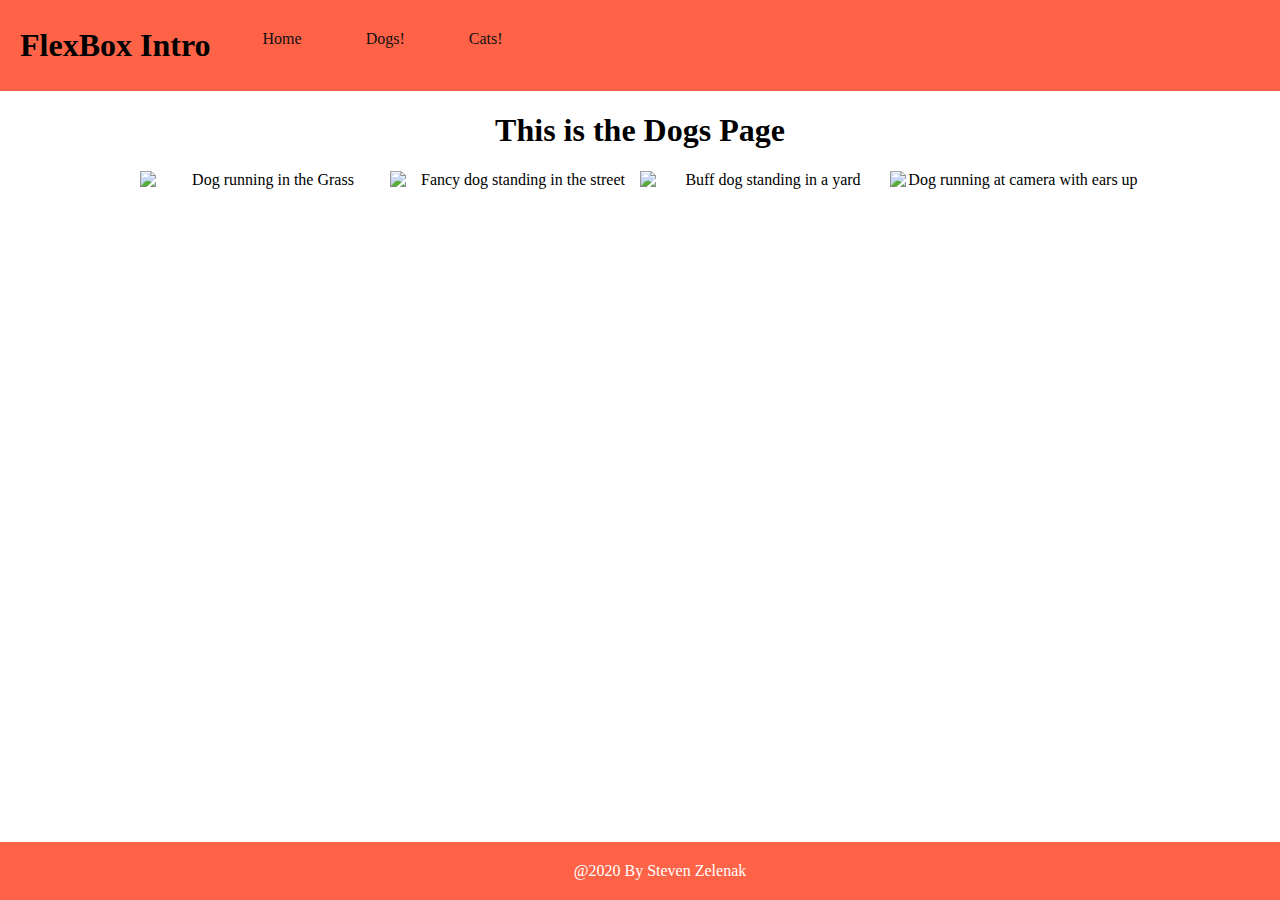
==== dogs.html @ 10de3bad "Merge pull request #4 from StevenZelenak/sz-dogs" ====
<!DOCTYPE html>
<html lang="en">
<head>
    <meta charset="UTF-8">
    <meta name="viewport" content="width=device-width, initial-scale=1.0">
    <meta http-equiv="X-UA-Compatible" content="ie=edge">
    <link rel="stylesheet" href="./main.css">
    <title>Flexbox Intro | Dogs!</title>
</head>
<body>


<header class ="navbar">
    <h1>FlexBox Intro</h1>
    <ul>
        <li class="nav-item">
            <a href="./index.html">Home</a>
        </li>
        <li class="nav-item">
            <a href="./dogs.html">Dogs!</a>
        </li>
        <li class="nav-item">
            <a href="./cats.html">Cats!</a>
        </li>
        


    </ul>
</header>

<main>

        <h1>This is the Dogs Page</h1>
        
        <div class="dogs">
        <img src="https://hips.hearstapps.com/hmg-prod.s3.amazonaws.com/images/airedale-terrier-royalty-free-image-800005578-1560958808.jpg?crop=1.00xw:0.706xh;0,0.190xh&resize=768:*" alt="Dog running in the Grass">
        <img src="https://hips.hearstapps.com/hmg-prod.s3.amazonaws.com/images/afghan-hound-royalty-free-image-709130435-1560956891.jpg?crop=1.00xw:0.670xh;0,0.240xh&resize=768:*" alt="Fancy dog standing in the street">
        <img src="https://hips.hearstapps.com/hmg-prod.s3.amazonaws.com/images/alaskan-malamute-royalty-free-image-477116265-1560895005.jpg?crop=0.670xw:1.00xh;0.168xw,0&resize=768:*" alt="Buff dog standing in a yard">
        <img src="https://hips.hearstapps.com/hmg-prod.s3.amazonaws.com/images/amstaff-dog-outdoors-in-nature-royalty-free-image-596385622-1560894799.jpg?crop=0.75835xw:1xh;center,top&resize=768:*" alt="Dog running at camera with ears up">
        </div>


</main>

<footer>
    @2020 By Steven Zelenak
</footer>
    

    <script src="./main.js"></script>
</body>
</html>
---- main.css ----
body {

    background-color: white;
    clear: both;
    margin-bottom: 100px;
    margin: 0;
    min-height: 400px;
    padding: 0;
    text-align: center;
}


/* Header */
/* Navigation */



.navbar {
    background-color: tomato;
    display: flex;
}

.navbar h1{
    padding: 0 20px;
    line-height: 1.5em;
}

.navbar ul{
    
    list-style-type: none;
    margin: 0;
    padding: 0;
    display: flex;
}

.nav-item{
    background-color: rgba(255, 99, 71, 0.863);
}

.nav-item a{
    margin: 1em;
  display: block;
  color: #111;
  text-align: center;
  padding: 14px 16px;
  text-decoration: none;

}

.nav-item a:hover{
    color: white;
    background-color: thistle;

}

/* footer */

footer{
    width: 100%;
    color: white;
    background-color: tomato;
    padding: 20px;
    position: fixed;
    left: 0;
    bottom: 0;
}

/* Dogs page */
.dogs {

    display: flex;
    flex-flow: row wrap;
    justify-content: center;


}

.dogs img{
    
    height: 250px;
    width: 250px;
}
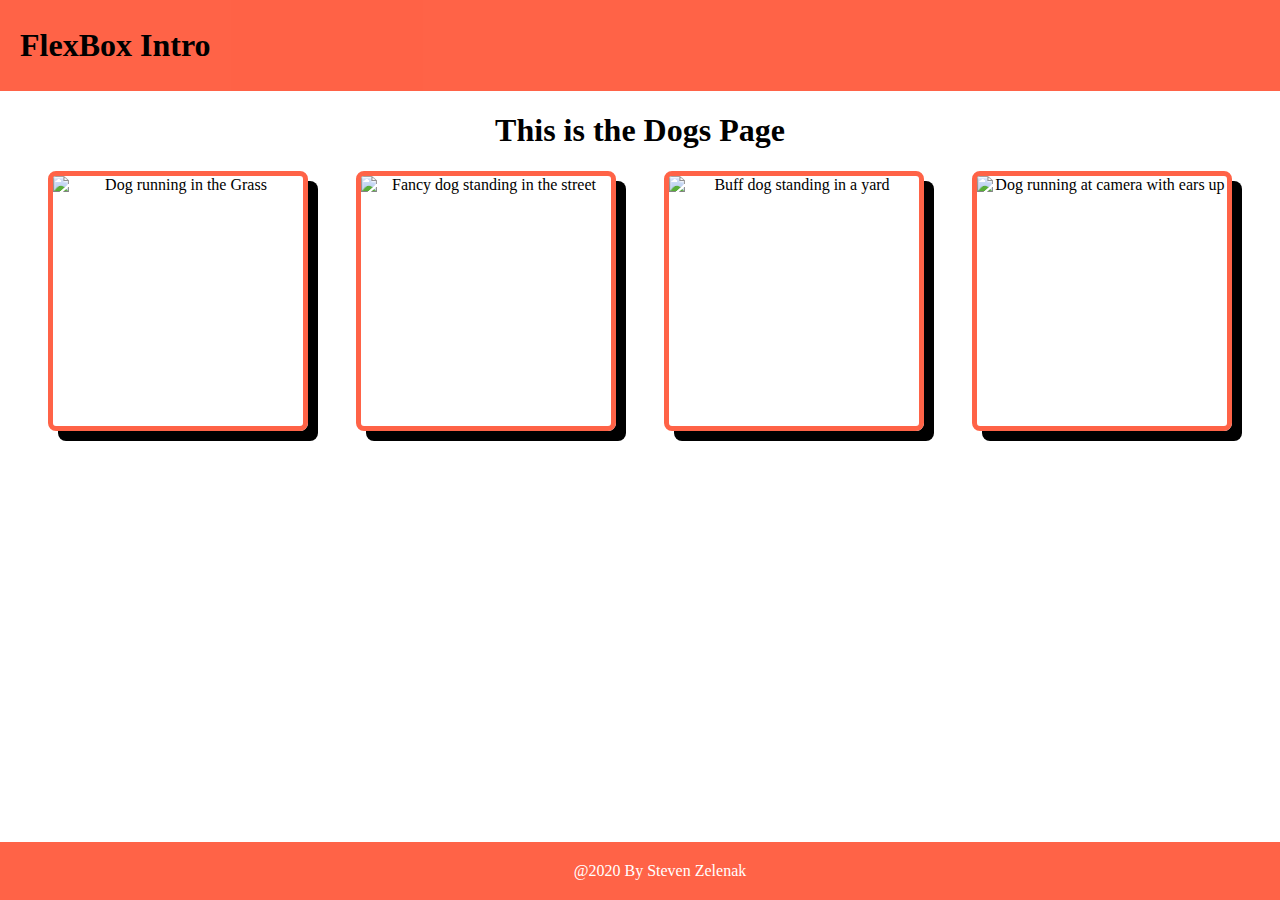
==== commit 291b7fd9: "Merge pull request #5 from StevenZelenak/sz-cats" ====
--- a/dogs.html
+++ b/dogs.html
@@ -13,25 +13,25 @@
 <header class ="navbar">
     <h1>FlexBox Intro</h1>
     <ul>
-        <li class="nav-item">
-            <a href="./index.html">Home</a>
-        </li>
-        <li class="nav-item">
-            <a href="./dogs.html">Dogs!</a>
-        </li>
-        <li class="nav-item">
-            <a href="./cats.html">Cats!</a>
-        </li>
         
-
-
+            <li class="nav-item">
+                <a href="./index.html"><i class="fas fa-home"></i></a>
+            </li>
+            <li class="nav-item">
+                <a href="./dogs.html"><i class="fas fa-dog"></i></a>
+            </li>
+            <li class="nav-item">
+                <a href="./cats.html"><i class="fas fa-cat"></i></a>
+            </li>
+        
+        
     </ul>
 </header>
 
 <main>
 
         <h1>This is the Dogs Page</h1>
-        
+
         <div class="dogs">
         <img src="https://hips.hearstapps.com/hmg-prod.s3.amazonaws.com/images/airedale-terrier-royalty-free-image-800005578-1560958808.jpg?crop=1.00xw:0.706xh;0,0.190xh&resize=768:*" alt="Dog running in the Grass">
         <img src="https://hips.hearstapps.com/hmg-prod.s3.amazonaws.com/images/afghan-hound-royalty-free-image-709130435-1560956891.jpg?crop=1.00xw:0.670xh;0,0.240xh&resize=768:*" alt="Fancy dog standing in the street">
@@ -46,7 +46,7 @@
     @2020 By Steven Zelenak
 </footer>
     
-
+    <script src="https://kit.fontawesome.com/8eca091075.js" crossorigin="anonymous"></script>  
     <script src="./main.js"></script>
 </body>
 </html>--- a/main.css
+++ b/main.css
@@ -49,7 +49,8 @@
 
 .nav-item a:hover{
     color: white;
-    background-color: thistle;
+    background-color: rgb(180, 42, 18);
+    border-radius: 5px;
 
 }
 
@@ -71,12 +72,39 @@
     display: flex;
     flex-flow: row wrap;
     justify-content: center;
-
+    justify-content: space-evenly;
 
 }
 
 .dogs img{
     
+    box-shadow: 10px 10px;
+    border: 5px solid tomato;
+    border-radius: .5em;
     height: 250px;
     width: 250px;
-}+}
+
+/* cats page */
+
+.cats {
+    
+    display: flex;
+    flex-flow: row wrap;
+    justify-content: center;
+    justify-content: space-evenly;
+}
+
+.cats img{
+    
+    box-shadow: 10px 10px;
+    border: 5px solid tomato;
+    border-radius: .5em;
+    
+    height: 250px;
+    width: 250px;
+}
+
+.rainbow-text {
+    background-image: linear-gradient(to left, violet, indigo, blue, green, yellow, orange, red);
+  }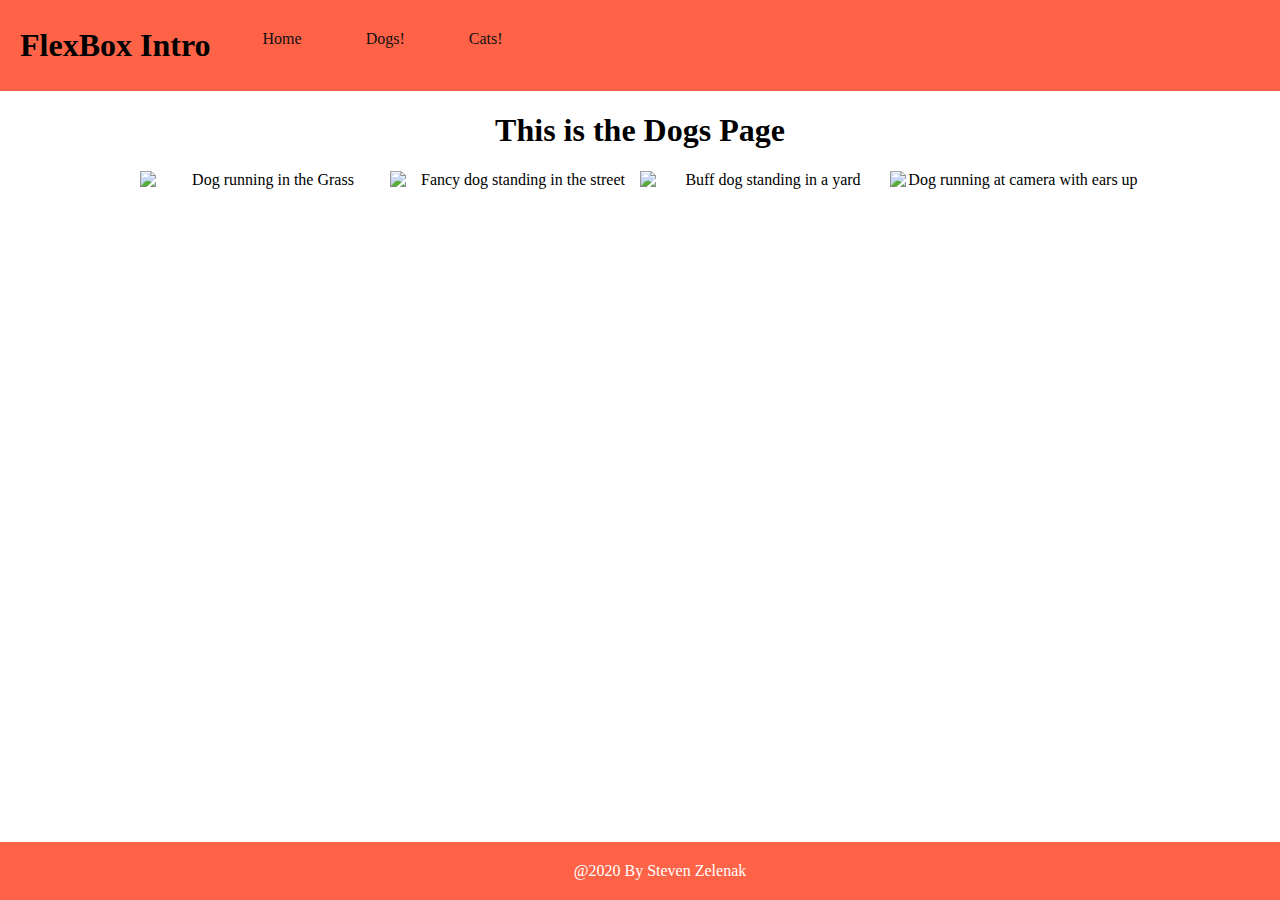
==== commit f8e5c7ba: "Created the dogs page" ====
--- a/dogs.html
+++ b/dogs.html
@@ -13,25 +13,25 @@
 <header class ="navbar">
     <h1>FlexBox Intro</h1>
     <ul>
+        <li class="nav-item">
+            <a href="./index.html">Home</a>
+        </li>
+        <li class="nav-item">
+            <a href="./dogs.html">Dogs!</a>
+        </li>
+        <li class="nav-item">
+            <a href="./cats.html">Cats!</a>
+        </li>
         
-            <li class="nav-item">
-                <a href="./index.html"><i class="fas fa-home"></i></a>
-            </li>
-            <li class="nav-item">
-                <a href="./dogs.html"><i class="fas fa-dog"></i></a>
-            </li>
-            <li class="nav-item">
-                <a href="./cats.html"><i class="fas fa-cat"></i></a>
-            </li>
-        
-        
+
+
     </ul>
 </header>
 
 <main>
 
         <h1>This is the Dogs Page</h1>
-
+        
         <div class="dogs">
         <img src="https://hips.hearstapps.com/hmg-prod.s3.amazonaws.com/images/airedale-terrier-royalty-free-image-800005578-1560958808.jpg?crop=1.00xw:0.706xh;0,0.190xh&resize=768:*" alt="Dog running in the Grass">
         <img src="https://hips.hearstapps.com/hmg-prod.s3.amazonaws.com/images/afghan-hound-royalty-free-image-709130435-1560956891.jpg?crop=1.00xw:0.670xh;0,0.240xh&resize=768:*" alt="Fancy dog standing in the street">
@@ -46,7 +46,7 @@
     @2020 By Steven Zelenak
 </footer>
     
-    <script src="https://kit.fontawesome.com/8eca091075.js" crossorigin="anonymous"></script>  
+
     <script src="./main.js"></script>
 </body>
 </html>--- a/main.css
+++ b/main.css
@@ -49,8 +49,7 @@
 
 .nav-item a:hover{
     color: white;
-    background-color: rgb(180, 42, 18);
-    border-radius: 5px;
+    background-color: thistle;
 
 }
 
@@ -72,39 +71,12 @@
     display: flex;
     flex-flow: row wrap;
     justify-content: center;
-    justify-content: space-evenly;
+
 
 }
 
 .dogs img{
     
-    box-shadow: 10px 10px;
-    border: 5px solid tomato;
-    border-radius: .5em;
     height: 250px;
     width: 250px;
-}
-
-/* cats page */
-
-.cats {
-    
-    display: flex;
-    flex-flow: row wrap;
-    justify-content: center;
-    justify-content: space-evenly;
-}
-
-.cats img{
-    
-    box-shadow: 10px 10px;
-    border: 5px solid tomato;
-    border-radius: .5em;
-    
-    height: 250px;
-    width: 250px;
-}
-
-.rainbow-text {
-    background-image: linear-gradient(to left, violet, indigo, blue, green, yellow, orange, red);
-  }+}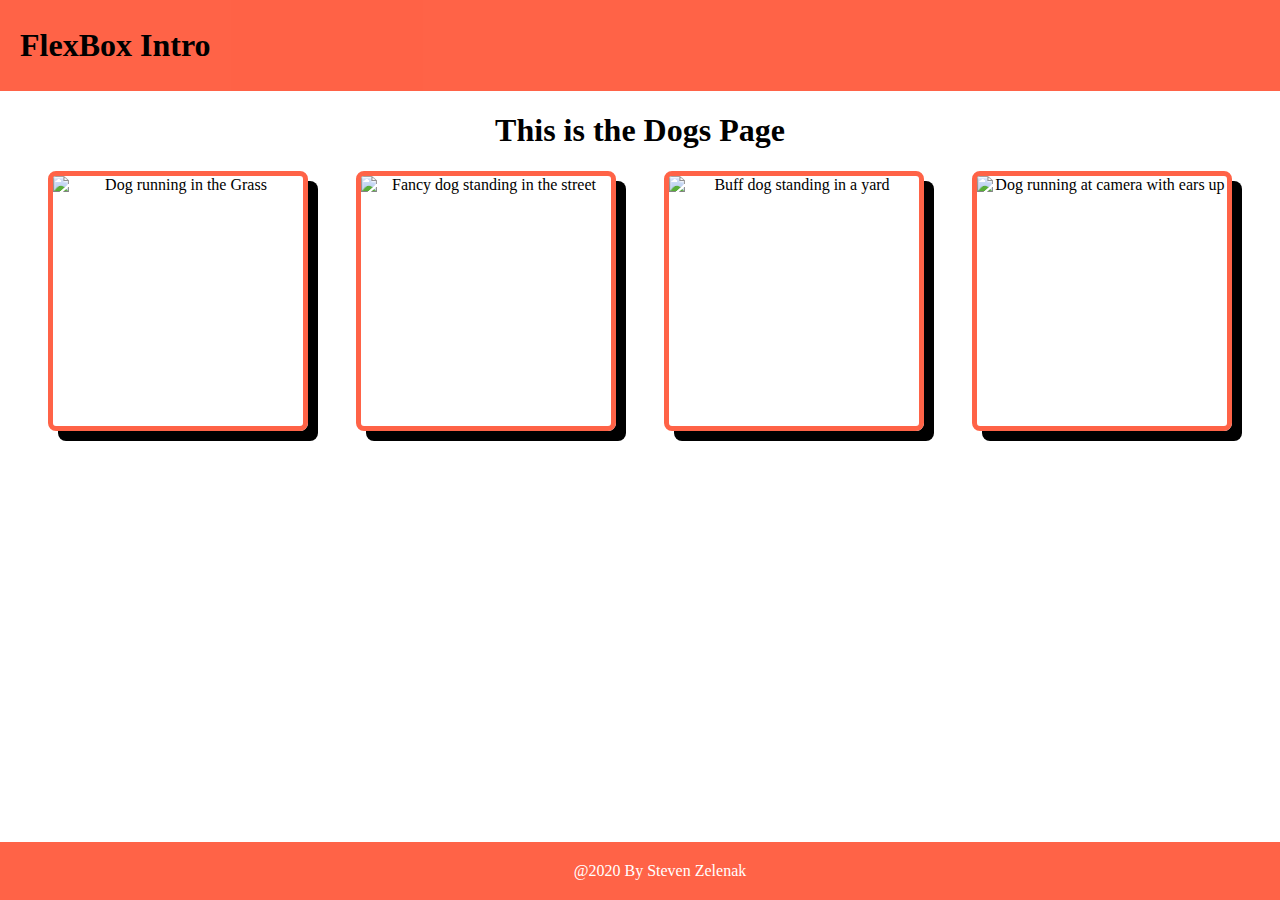
==== commit bac271c3: "added the cat page" ====
--- a/dogs.html
+++ b/dogs.html
@@ -13,25 +13,25 @@
 <header class ="navbar">
     <h1>FlexBox Intro</h1>
     <ul>
-        <li class="nav-item">
-            <a href="./index.html">Home</a>
-        </li>
-        <li class="nav-item">
-            <a href="./dogs.html">Dogs!</a>
-        </li>
-        <li class="nav-item">
-            <a href="./cats.html">Cats!</a>
-        </li>
         
-
-
+            <li class="nav-item">
+                <a href="./index.html"><i class="fas fa-home"></i></a>
+            </li>
+            <li class="nav-item">
+                <a href="./dogs.html"><i class="fas fa-dog"></i></a>
+            </li>
+            <li class="nav-item">
+                <a href="./cats.html"><i class="fas fa-cat"></i></a>
+            </li>
+        
+        
     </ul>
 </header>
 
 <main>
 
         <h1>This is the Dogs Page</h1>
-        
+
         <div class="dogs">
         <img src="https://hips.hearstapps.com/hmg-prod.s3.amazonaws.com/images/airedale-terrier-royalty-free-image-800005578-1560958808.jpg?crop=1.00xw:0.706xh;0,0.190xh&resize=768:*" alt="Dog running in the Grass">
         <img src="https://hips.hearstapps.com/hmg-prod.s3.amazonaws.com/images/afghan-hound-royalty-free-image-709130435-1560956891.jpg?crop=1.00xw:0.670xh;0,0.240xh&resize=768:*" alt="Fancy dog standing in the street">
@@ -46,7 +46,7 @@
     @2020 By Steven Zelenak
 </footer>
     
-
+    <script src="https://kit.fontawesome.com/8eca091075.js" crossorigin="anonymous"></script>  
     <script src="./main.js"></script>
 </body>
 </html>--- a/main.css
+++ b/main.css
@@ -49,7 +49,8 @@
 
 .nav-item a:hover{
     color: white;
-    background-color: thistle;
+    background-color: rgb(180, 42, 18);
+    border-radius: 5px;
 
 }
 
@@ -71,12 +72,39 @@
     display: flex;
     flex-flow: row wrap;
     justify-content: center;
-
+    justify-content: space-evenly;
 
 }
 
 .dogs img{
     
+    box-shadow: 10px 10px;
+    border: 5px solid tomato;
+    border-radius: .5em;
     height: 250px;
     width: 250px;
-}+}
+
+/* cats page */
+
+.cats {
+    
+    display: flex;
+    flex-flow: row wrap;
+    justify-content: center;
+    justify-content: space-evenly;
+}
+
+.cats img{
+    
+    box-shadow: 10px 10px;
+    border: 5px solid tomato;
+    border-radius: .5em;
+    
+    height: 250px;
+    width: 250px;
+}
+
+.rainbow-text {
+    background-image: linear-gradient(to left, violet, indigo, blue, green, yellow, orange, red);
+  }